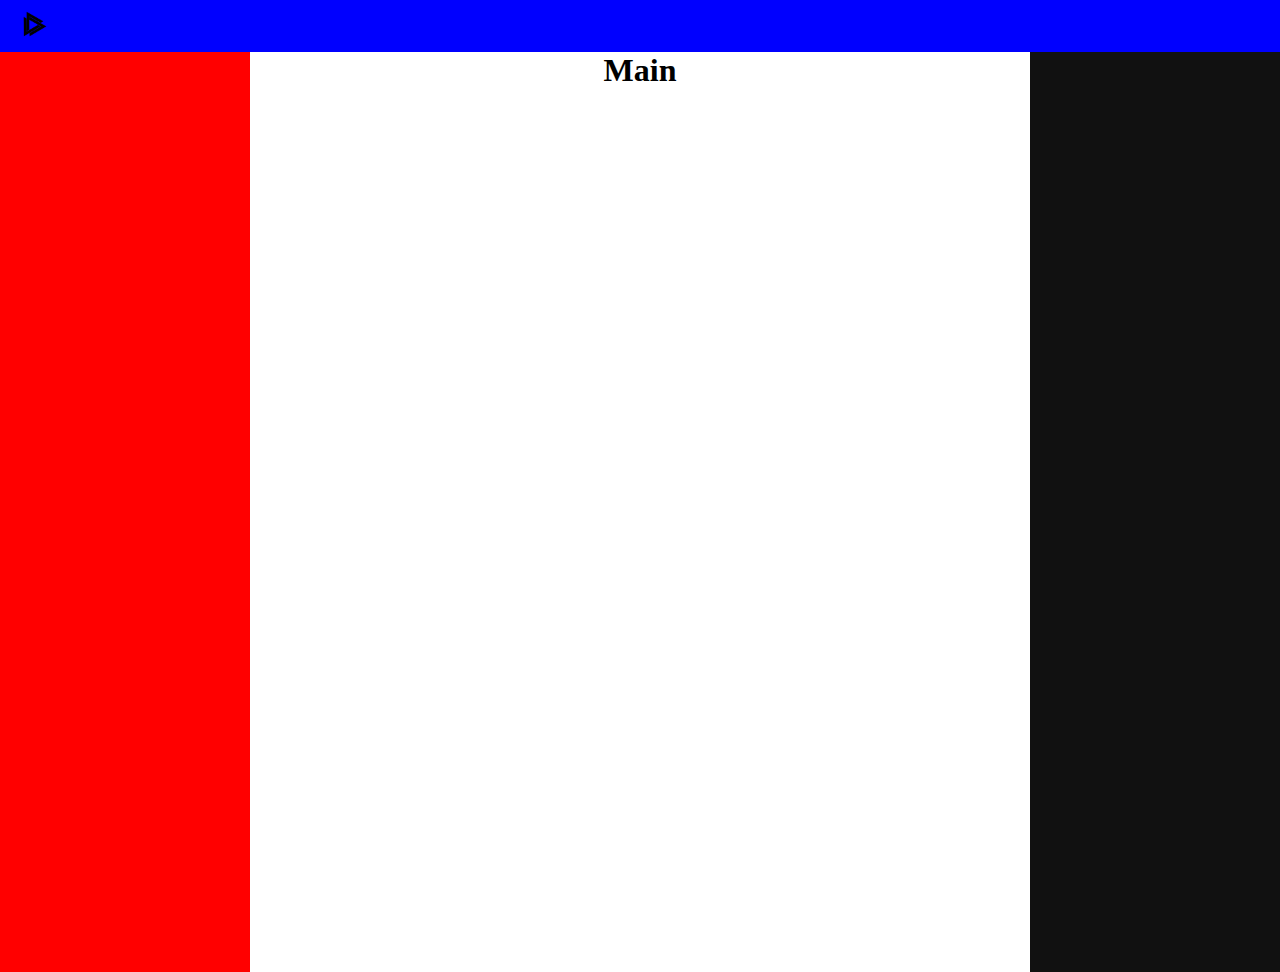
==== exercises/ex1/index.html @ 3ffec316 "exercises" ====
<html>
    <head>
        <title>ex1</title>
        <link rel="stylesheet" href="index.css">
    </head>
    <body>
        <header>
            <nav>
                <ul>
                    <li>
                      <a href="index.html">
                      <img src="logo.png" alt="logo"width="50px">
                      
                    </a>
                    </li>
                </ul>
            </nav>
        </header>
        <div class="container">
        <div class="sidebar-left"></div>
        <h1>Main</h1>
        <div class="sidebar-right"></div>
    </div>
    </body>
</html>
---- exercises/ex1/index.css ----
*{
    padding: 0px;
    margin: 0px;
}
nav {
    background-color: blue;
    width: 100%;
    padding: 10px;
    display: flex;
    align-items: center;
    overflow: hidden;
  }
  ul{
    list-style: none;
    display: inline-flex;
    align-items: center;
    column-gap: 12px;
  }
  .container {
    display: flex;
    flex: 1;
    justify-content: space-between;
}
  .sidebar-left{
    height: 100vh;
    width: 250px;
    background-color: red;
    padding-top: 20px;
  }
  .sidebar-right {
      height: 100vh;
      width: 250px;
      background-color: #111;
      padding-top: 20px;
  }
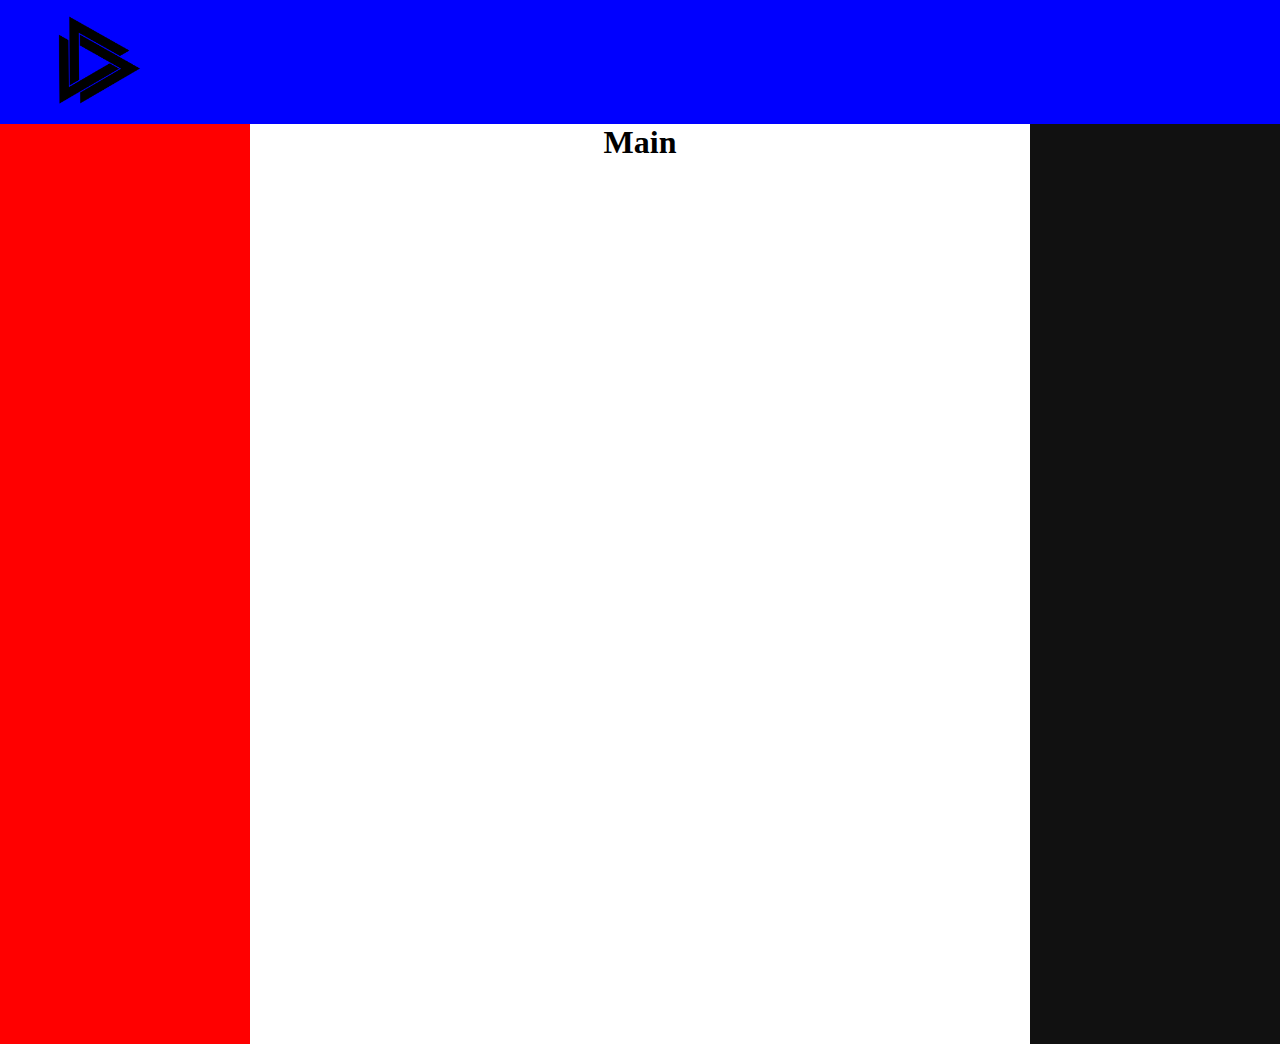
==== commit e3e69bf3: "calculadora with keydown" ====
--- a/exercises/ex1/index.html
+++ b/exercises/ex1/index.html
@@ -1,6 +1,6 @@
 <html>
     <head>
-        <title>ex1</title>
+        <title>ex3</title>
         <link rel="stylesheet" href="index.css">
     </head>
     <body>
@@ -9,7 +9,7 @@
                 <ul>
                     <li>
                       <a href="index.html">
-                      <img src="logo.png" alt="logo"width="50px">
+                      <img src="logo.png" alt="logo"width="15%">
                       
                     </a>
                     </li>
@@ -20,6 +20,7 @@
         <div class="sidebar-left"></div>
         <h1>Main</h1>
         <div class="sidebar-right"></div>
+
     </div>
     </body>
 </html>